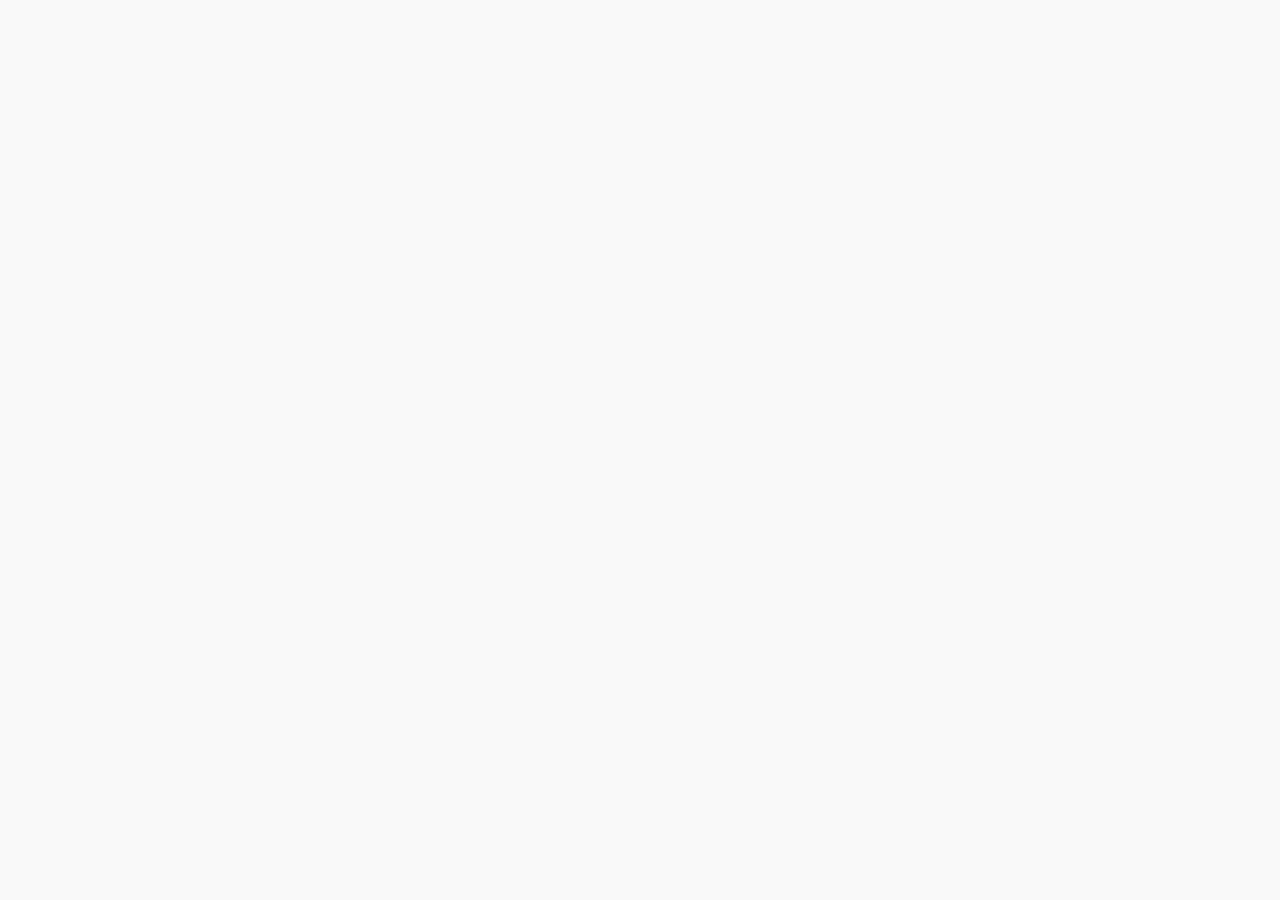
==== pages/admin/gsPqrs.html @ a7cfb76f "feat: :sparkles: Agregar funcionalidad de crear ver pqr del usuario" ====
<!DOCTYPE html>
<html lang="es">
  <head>
    <meta charset="UTF-8" />
    <meta name="viewport" content="width=device-width, initial-scale=1.0" />
    <title>Hotel Rincón del Mar</title>
    <link
      href="https://fonts.googleapis.com/css2?family=Playfair+Display:wght@500;600&family=Poppins:wght@400;500&display=swap"
      rel="stylesheet"
    />
    <link rel="stylesheet" href="/css/main.css" />
    <script defer type="module" src="/src/main.js"></script>
  </head>
  <body>
    <nav-component></nav-component>
    <main></main>
  </body>
</html>
---- css/main.css ----
* {
  margin: 0;
  padding: 0;
  box-sizing: border-box;
}

body {
  margin: 0;
  background-color: #f9f9f9;
  font-family: "Poppins", sans-serif;
  scroll-behavior: smooth;
}

main {
  margin-top: 60px; 
  min-height: calc(100vh - 120px); 
}
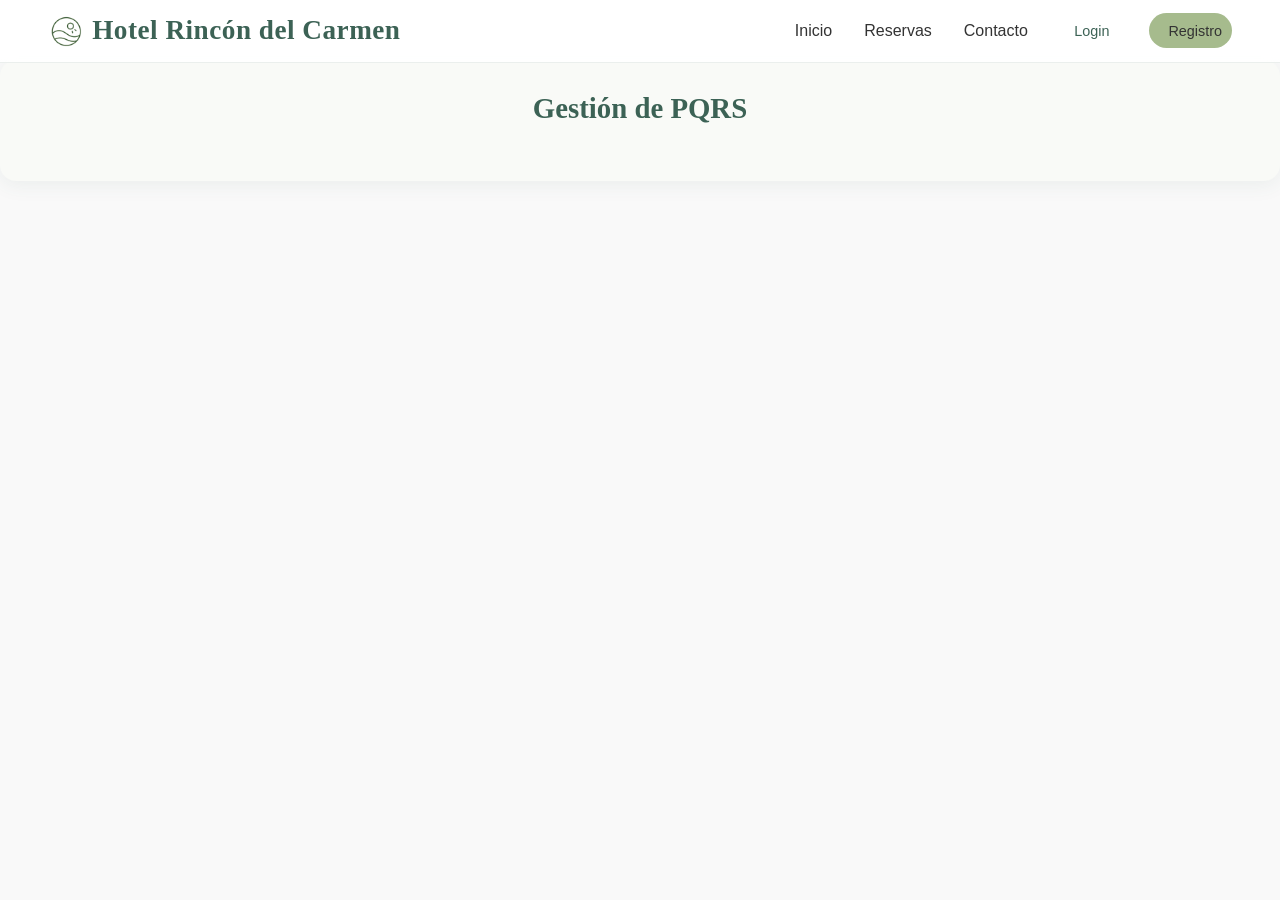
==== commit 20b33e73: "feat: :sparkles: Agregar funcionalidad de administrar pqrs al admin" ====
--- a/pages/admin/gsPqrs.html
+++ b/pages/admin/gsPqrs.html
@@ -13,6 +13,8 @@
   </head>
   <body>
     <nav-component></nav-component>
-    <main></main>
+    <main>
+        <gsPqrs-component></gsPqrs-component>
+    </main>
   </body>
 </html>
